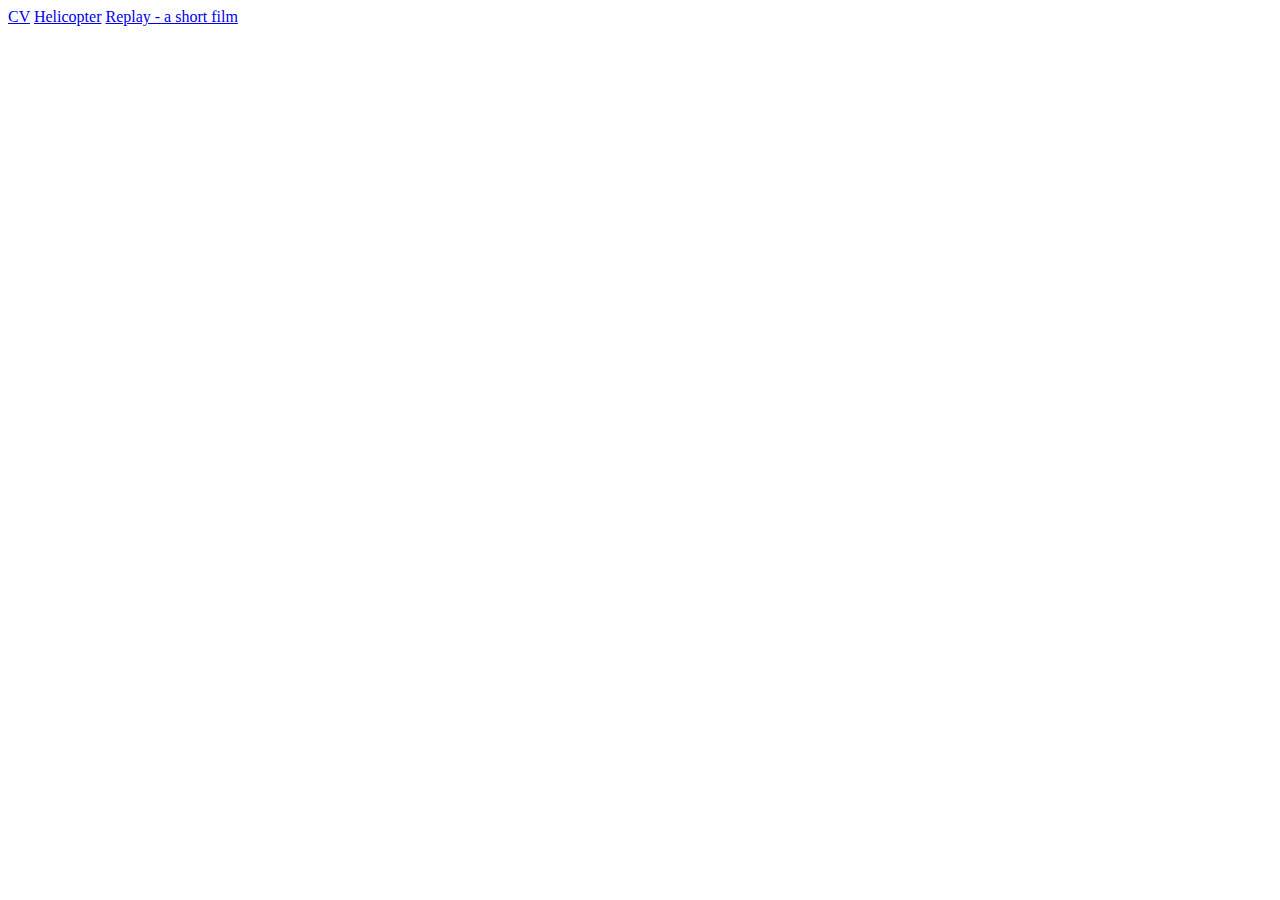
==== portfolio/index.html @ c96697bc "Testing portfolio" ====
<!DOCTYPE html>
<html>
	<head>
		<meta charset="utf-8"/>
		<title>Portfolio</title>
		<link rel="stylesheet" type="text/css" href="css/style.css"/>
	</head>
	<body>
		<a class="button" href="CV.pdf">CV</a>
		<a class="button" href="helicopter.html">Helicopter</a>
		<a class="button" href="replay.html">Replay - a short film</a>
		<a class="button" href="readycheck.html>Ready-check.net</a>
	</body>
</html>
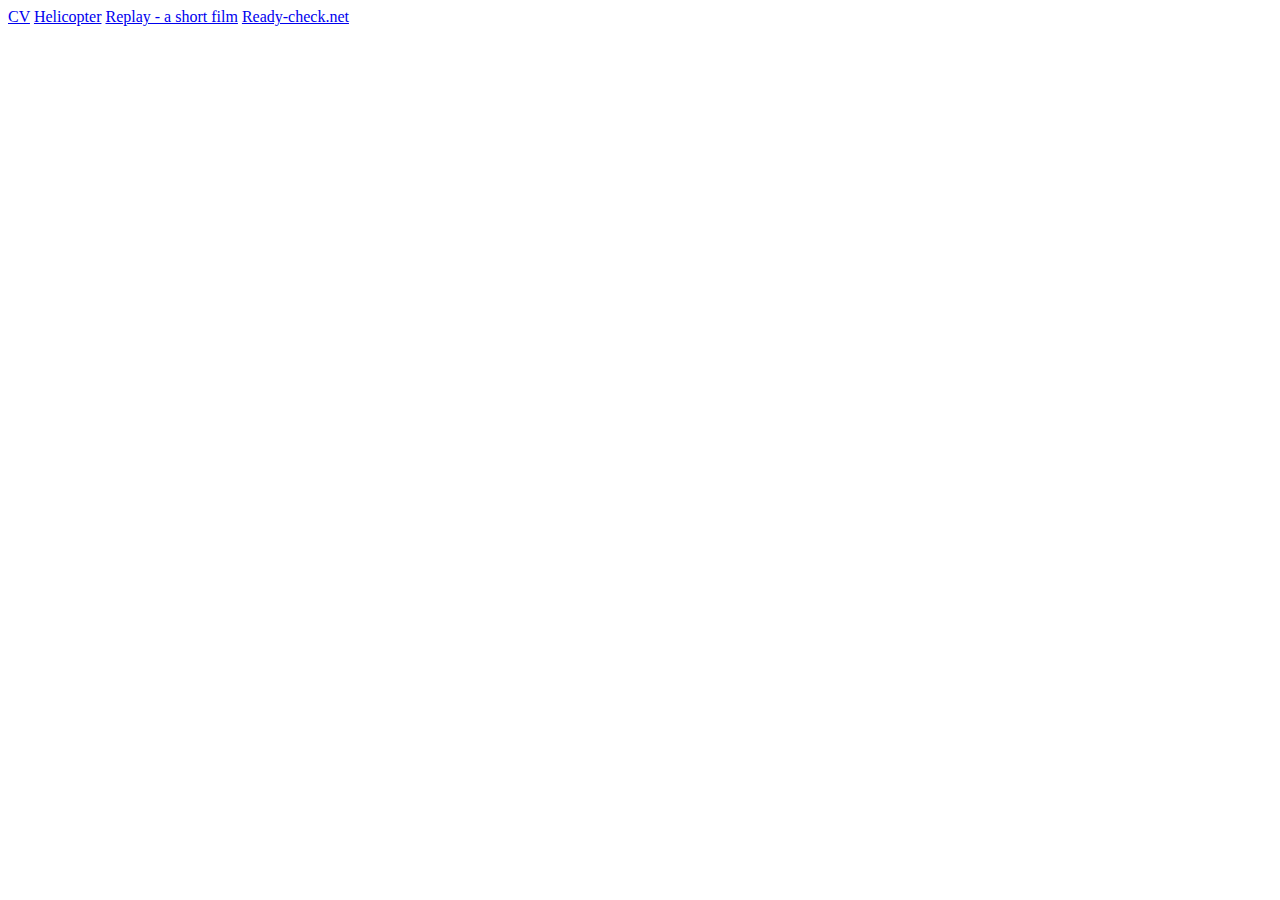
==== commit 89175158: "Basic functionallity" ====
--- a/portfolio/index.html
+++ b/portfolio/index.html
@@ -10,6 +10,6 @@
 		<a class="button" href="CV.pdf">CV</a>
 		<a class="button" href="helicopter.html">Helicopter</a>
 		<a class="button" href="replay.html">Replay - a short film</a>
-		<a class="button" href="readycheck.html>Ready-check.net</a>
+		<a class="button" href="readycheck.html">Ready-check.net</a>
 	</body>
 </html>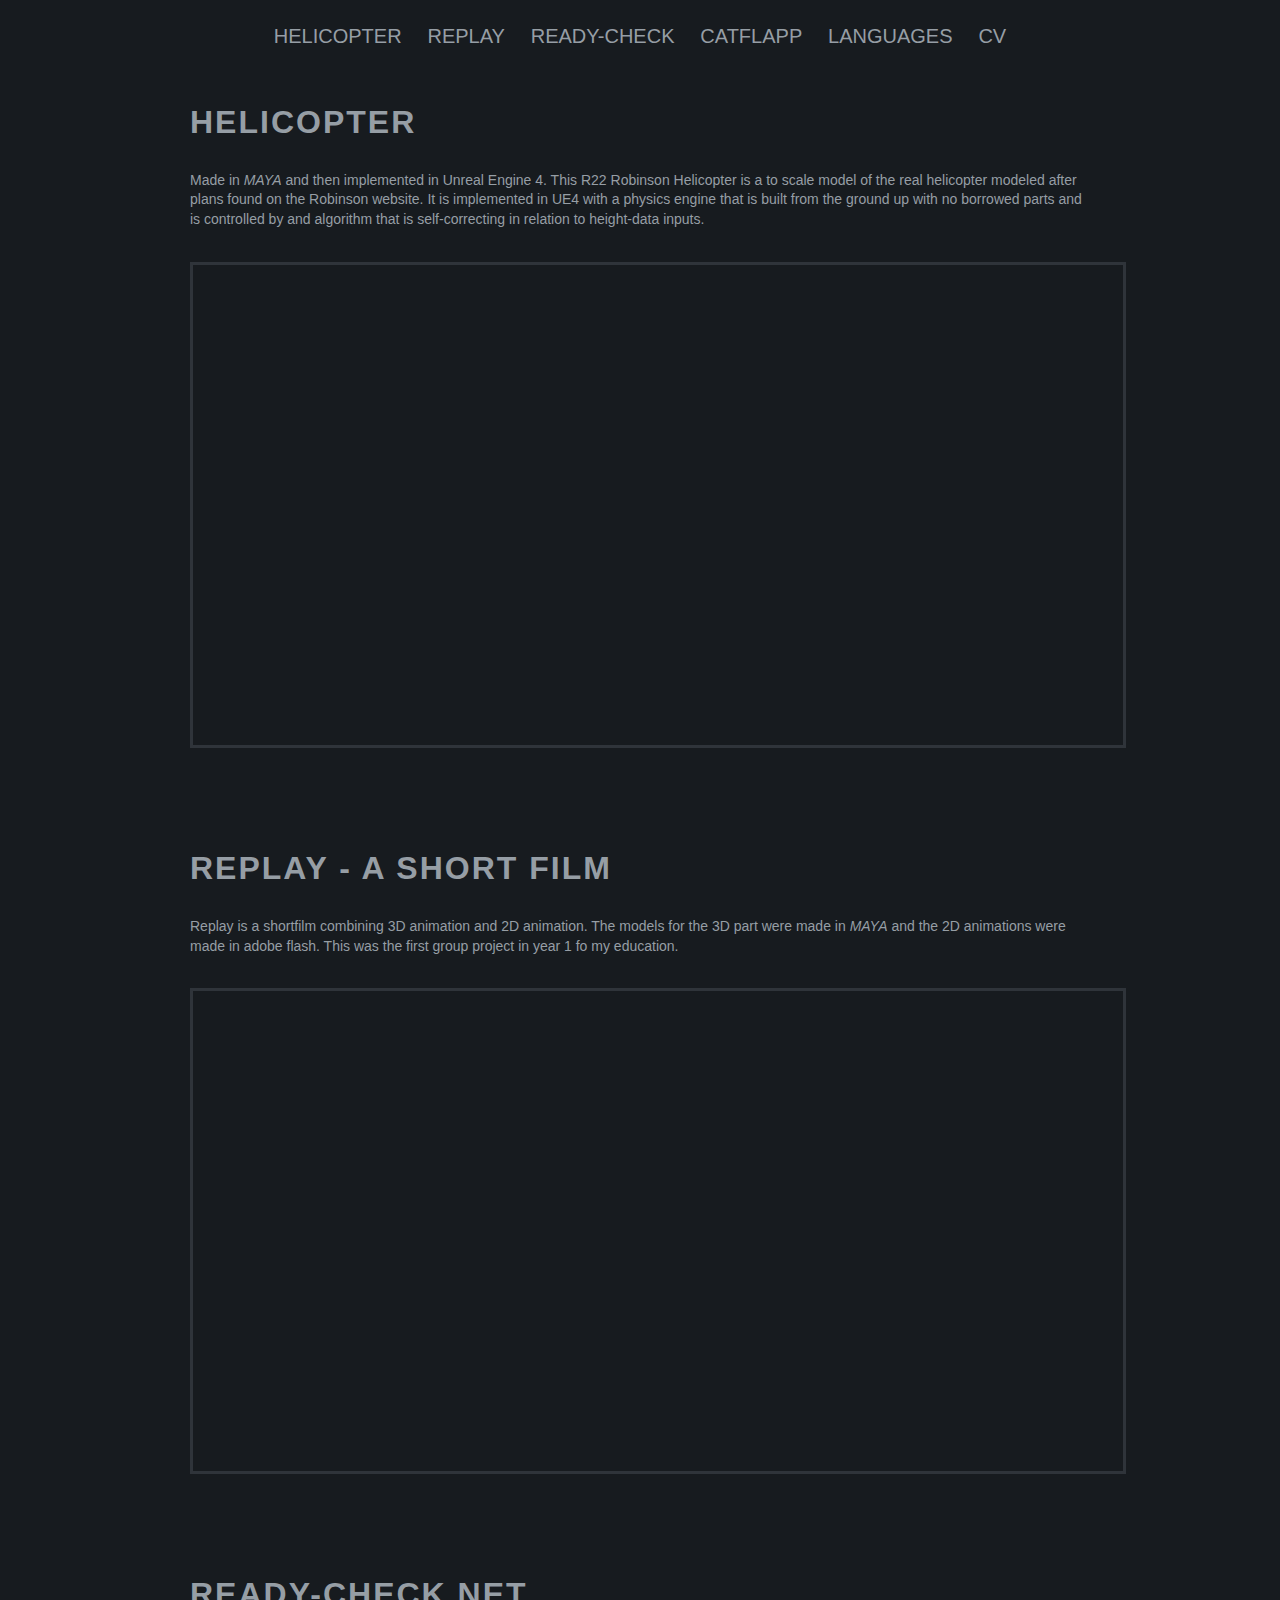
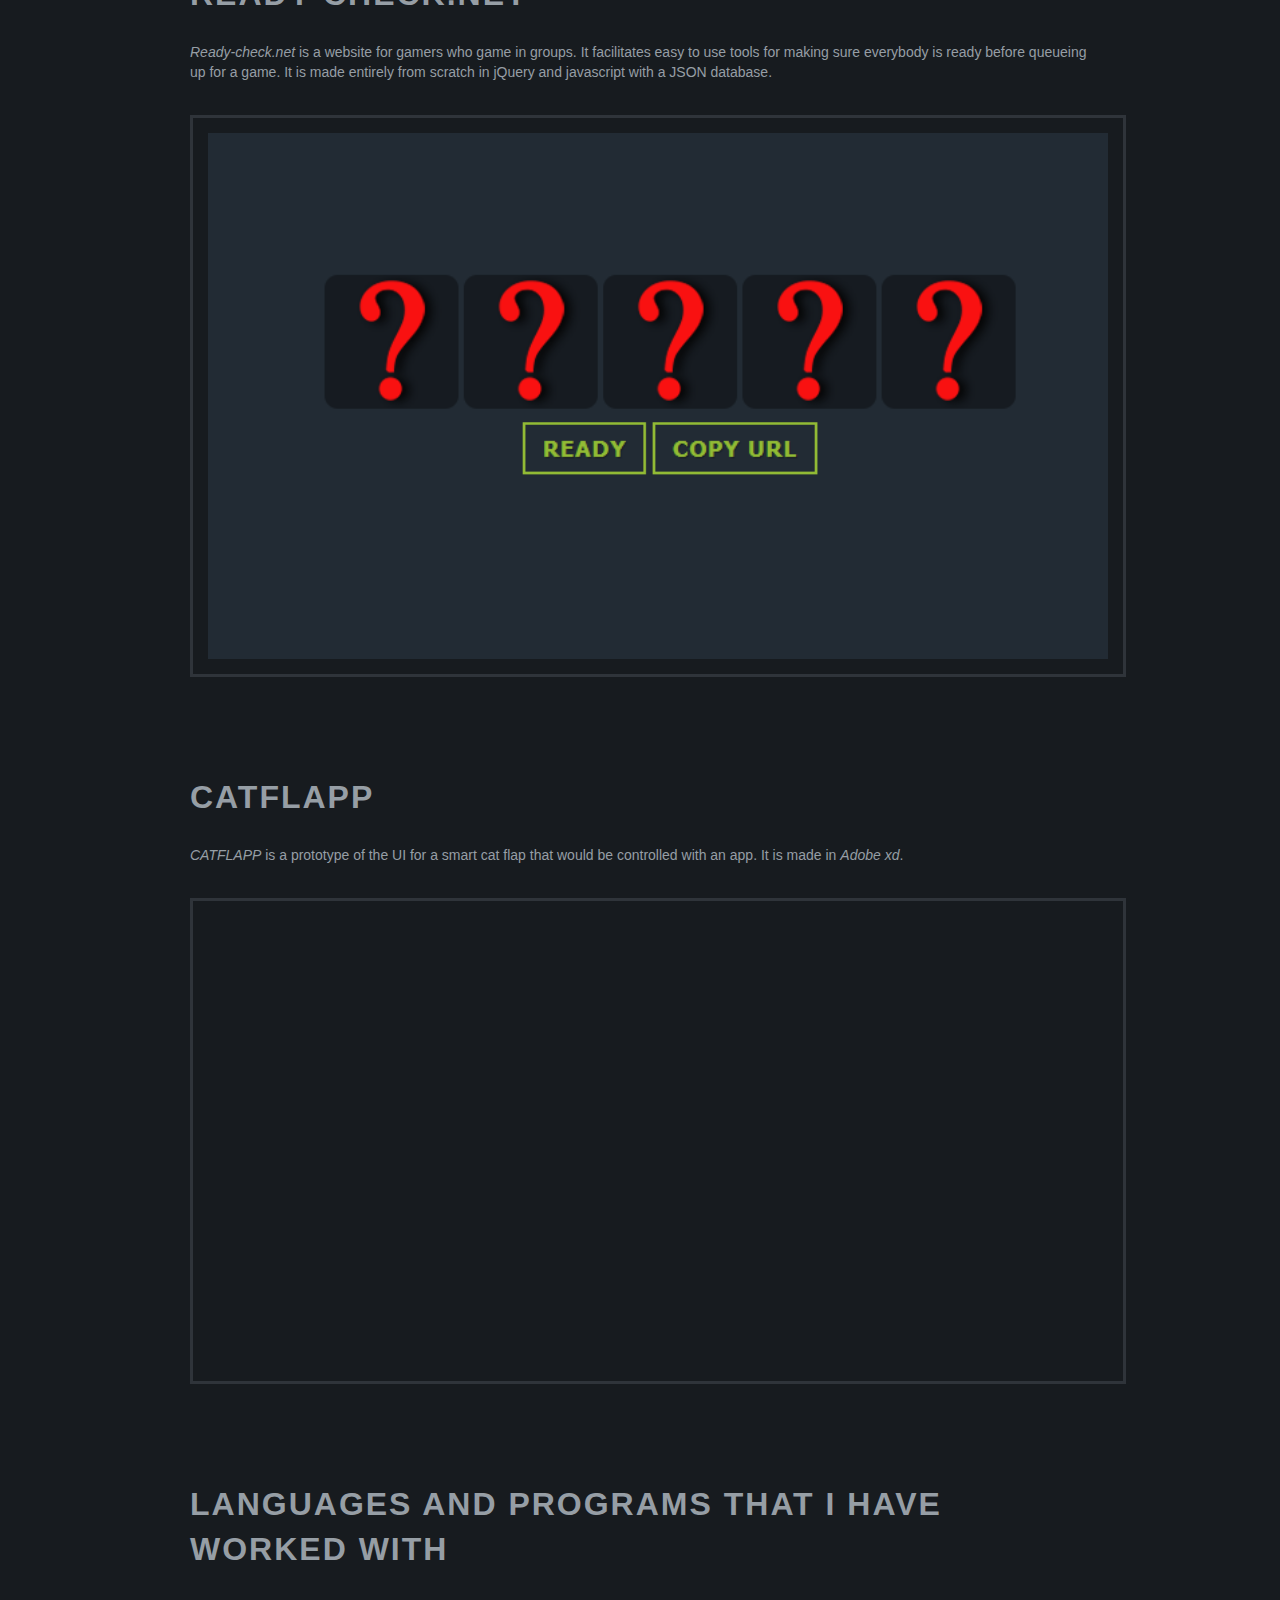
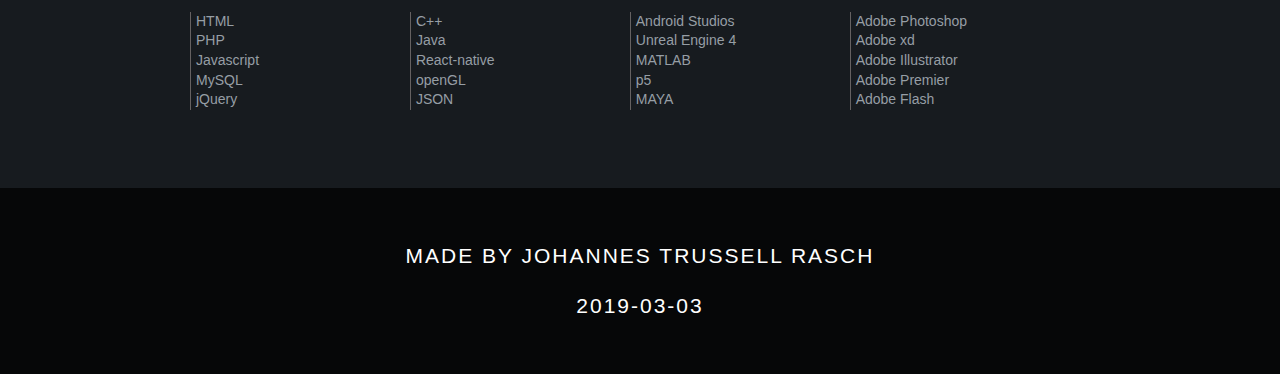
==== commit 46d003ae: "Portfolio Upload" ====
--- a/portfolio/index.html
+++ b/portfolio/index.html
@@ -1,15 +1,90 @@
-
 <!DOCTYPE html>
 <html>
-	<head>
-		<meta charset="utf-8"/>
-		<title>Portfolio</title>
-		<link rel="stylesheet" type="text/css" href="css/style.css"/>
-	</head>
-	<body>
-		<a class="button" href="CV.pdf">CV</a>
-		<a class="button" href="helicopter.html">Helicopter</a>
-		<a class="button" href="replay.html">Replay - a short film</a>
-		<a class="button" href="readycheck.html">Ready-check.net</a>
-	</body>
-</html>+
+<head>
+	<meta charset="utf-8" />
+	<title>Portfolio</title>
+	<link rel="stylesheet" type="text/css" href="style.css" />
+</head>
+
+<body>
+	<div id="header">
+		<div class="inner">
+			<ul>
+				<li><a class="button" href="#helicopter">Helicopter</a></li>
+				<li><a class="button" href="#replay">Replay</a></li>
+				<li><a class="button" href="#Ready-check">Ready-check</a></li>
+				<li><a class="button" href="#Catflapp">Catflapp</a></li>
+				<li><a class="button" href="#Languages">Languages</a></li>
+				<li><a class="button" href="CV.pdf">CV</a></li>
+			</ul>
+		</div>
+	</div>
+	<div id="content">
+		<div id="helicopter" class="block">
+			<div style="width: 98%;">
+				<h2>Helicopter</h2>
+			</div>
+			<div class="contenttext">
+				Made in <i>MAYA</i> and then implemented in Unreal Engine 4. This R22 Robinson Helicopter is a to scale model of the real helicopter modeled after plans found on the Robinson website. It is implemented in UE4 with a physics engine that is built from
+				the ground up with no borrowed parts and is controlled by and algorithm that is self-correcting in relation to height-data inputs.
+			</div>
+			<iframe src="https://www.youtube.com/embed/FrBFcR_iIaQ?autoplay=0" frameborder="0" allow="accelerometer; autoplay; encrypted-media; gyroscope; picture-in-picture" allowfullscreen></iframe>
+		</div>
+		<div id="replay" class="block">
+			<div style="width: 98%;">
+				<h2>Replay - a short film</h2>
+			</div>
+			<div class="contenttext">
+				Replay is a shortfilm combining 3D animation and 2D animation. The models for the 3D part were made in <i>MAYA</i> and the 2D animations were made in adobe flash. This was the first group project in year 1 fo my education.
+			</div>
+			<iframe src="https://www.youtube.com/embed/K8MK-2JJYHQ?autoplay=0" frameborder="0" allow="accelerometer; autoplay; encrypted-media; gyroscope; picture-in-picture" allowfullscreen></iframe>
+		</div>
+		<div id="Ready-check" class="block">
+			<div style="width: 98%;">
+				<h2>Ready-check.net</h2>
+			</div>
+			<div class="contenttext">
+				<a href="http://www.ready-check.net"><i>Ready-check.net</i></a> is a website for gamers who game in groups. It facilitates easy to use tools
+				for making sure everybody is ready before queueing up for a game. It is made entirely from scratch in
+				jQuery and javascript with a JSON database.
+			</div>
+			<a href="http://www.ready-check.net"><img src="Readypicture.png" alt="Ready-check"></a>	
+		</div>
+		<div id="Catflapp" class="block">
+			<div style="width: 98%;">
+				<h2>CATFLAPP</h2>
+			</div>
+			<div class="contenttext">
+				<i>CATFLAPP</i> is a prototype of the UI for a smart cat flap that would be controlled with an app.
+				It is made in <i>Adobe xd</i>.
+			</div>
+			<iframe src="https://i.gyazo.com/2b9f350477e8d10f5f4c2b0fe7ebddc5.mp4"></iframe>
+		</div>
+		<div id="Languages" class="block">
+			<div style="width: 98%;">
+				<h2>Languages and programs that I have worked with</h2>
+			</div>
+			<div class="contenttext">
+				<ul id="programlist">
+					<li class="program">HTML</li>			<li class="program">C++</li>				<li class="program">Android Studios</li>	<li class="program">Adobe Photoshop</li>
+					<li class="program">PHP</li>			<li class="program">Java</li>				<li class="program">Unreal Engine 4</li>	<li class="program">Adobe xd</li>
+					<li class="program">Javascript</li>		<li class="program">React-native</li>		<li class="program">MATLAB</li>				<li class="program">Adobe Illustrator</li>
+					<li class="program">MySQL</li>			<li class="program">openGL</li>				<li class="program">p5</li>					<li class="program">Adobe Premier</li>
+					<li class="program">jQuery</li>			<li class="program">JSON</li>				<li class="program">MAYA</li>				<li class="program">Adobe Flash</li>
+				</ul>
+			</div>
+		</div>
+		
+	</div>
+
+	<footer>
+		<div>
+			<p>Made by Johannes Trussell Rasch</p>
+			<p>2019-03-03</p>
+		</div>
+	</footer>
+
+</body>
+
+</html>	
--- a/portfolio/style.css
+++ b/portfolio/style.css
@@ -0,0 +1,185 @@
+body {
+    padding-top: calc(57px + 1rem);
+	line-height: 1.4;
+	margin: 0;
+	    font-family: "Lucida Grande", Tahoma, Verdana, Arial, sans-serif;
+		font-size: 21px;
+}
+
+ul {
+    display: inline-block;
+	margin: 50 0 0;
+	padding: 0;
+}
+
+ul li {
+    display: inline-block;
+	padding: 0 10px;
+}
+
+.button {
+    position: relative;
+    font-size: 20px;
+    font-family: "Lucida Grande", Tahoma, Verdana, Arial, sans-serif;
+    text-transform: uppercase;
+    text-decoration: none;
+    color: #969ea5;
+    /* border-left: 1px solid #eee; */
+    padding: 8px 0;
+}
+
+.button:before, .button:after {
+  content: '';
+  position: absolute;
+  width: 0%;
+  height: 2px;
+  bottom: 0px;
+  background: #fff;
+}
+
+.button:before {
+  left: 0;
+}
+.button:after {
+  right: 0;
+  background: #fff;
+  transition: width 0.8s cubic-bezier(0.22, 0.61, 0.36, 1);
+}
+
+.button:hover:before {
+  background: #fff;
+  width: 100%;
+  transition: width 0.5s cubic-bezier(0.22, 0.61, 0.36, 1);
+}
+
+.button:hover:after {
+  background: transparent;
+  width: 100%;
+  transition: 0s;
+}
+
+ul li:last-child a {
+    /* border-right: 1px solid #eee; */
+}
+a {
+	text-decoration: none;
+	color: #969ea5;
+}
+
+#header {
+    position: fixed;
+    top: 0;
+    left: 0;
+    height: auto;
+    width: 100%;
+    /*border-bottom-color: #060708;
+    border-bottom-style: solid;
+    border-bottom-width: 2px;*/
+    background-color: #171b1f;
+    z-index: 1;
+    text-align: center;
+}
+
+#header .inner {
+	max-width: 900px;
+	margin: auto;
+	position: relative;
+	display: block;
+}
+
+html {
+    background-color: #171b1f;
+}
+
+#madeby {
+    position: relative;
+    display: inline-block;
+    float: right;
+    font-size: 14px;
+    font-family: "Lucida Grande", Tahoma, Verdana, Arial, sans-serif;
+    text-transform: uppercase;
+    text-decoration: none;
+    color: #969ea5;
+    margin-right: 5px;
+}
+
+.madebytext {
+    text-align: right;
+    margin: 2px;
+}
+
+#content {
+    position: relative;
+    display: block;
+    margin-top: 70px;
+    max-width: 900px;
+    margin: auto;
+    position: relative;
+    width: auto;
+}
+
+.block {
+	margin: 4rem 0;
+	margin-top: -75px;
+	padding-top: 75px;
+}
+
+iframe {
+	width: 100%;
+	height: 50vh;
+    position: relative;
+    margin-top: 8px;
+    border-width: 3px;
+    border-color: #2f343a;
+    border-style: solid;
+    padding: 15px 15px;
+	margin-top: 2rem;
+}
+
+img {
+	width: 100%;
+    position: relative;
+    margin-top: 8px;
+    border-width: 3px;
+    border-color: #2f343a;
+    border-style: solid;
+    padding: 15px 15px;
+	margin-top: 2rem;
+}
+
+h2 {
+    font-size: 2rem;
+	letter-spacing: 2px;
+    font-family: "Lucida Grande", Tahoma, Verdana, Arial, sans-serif;
+    text-transform: uppercase;
+    text-decoration: none;
+    color: #969ea5;
+}
+
+.contenttext {
+    font-size: 14px;
+    font-family: "Lucida Grande", Tahoma, Verdana, Arial, sans-serif;
+    text-decoration: none;
+    color: #969ea5;
+    margin-top: 5px;
+}
+
+.program {
+	width: 200px;
+	border-left: 1px;
+	border-left-color: #656161;
+	border-left-style: solid;
+	padding-left: 5px;
+}
+
+footer {
+	background-color: #060708;
+	padding: 2rem 0;
+	text-align: center;
+	color: #fff;
+}
+
+footer p {
+	text-transform: uppercase;
+	letter-spacing: 2px;
+}
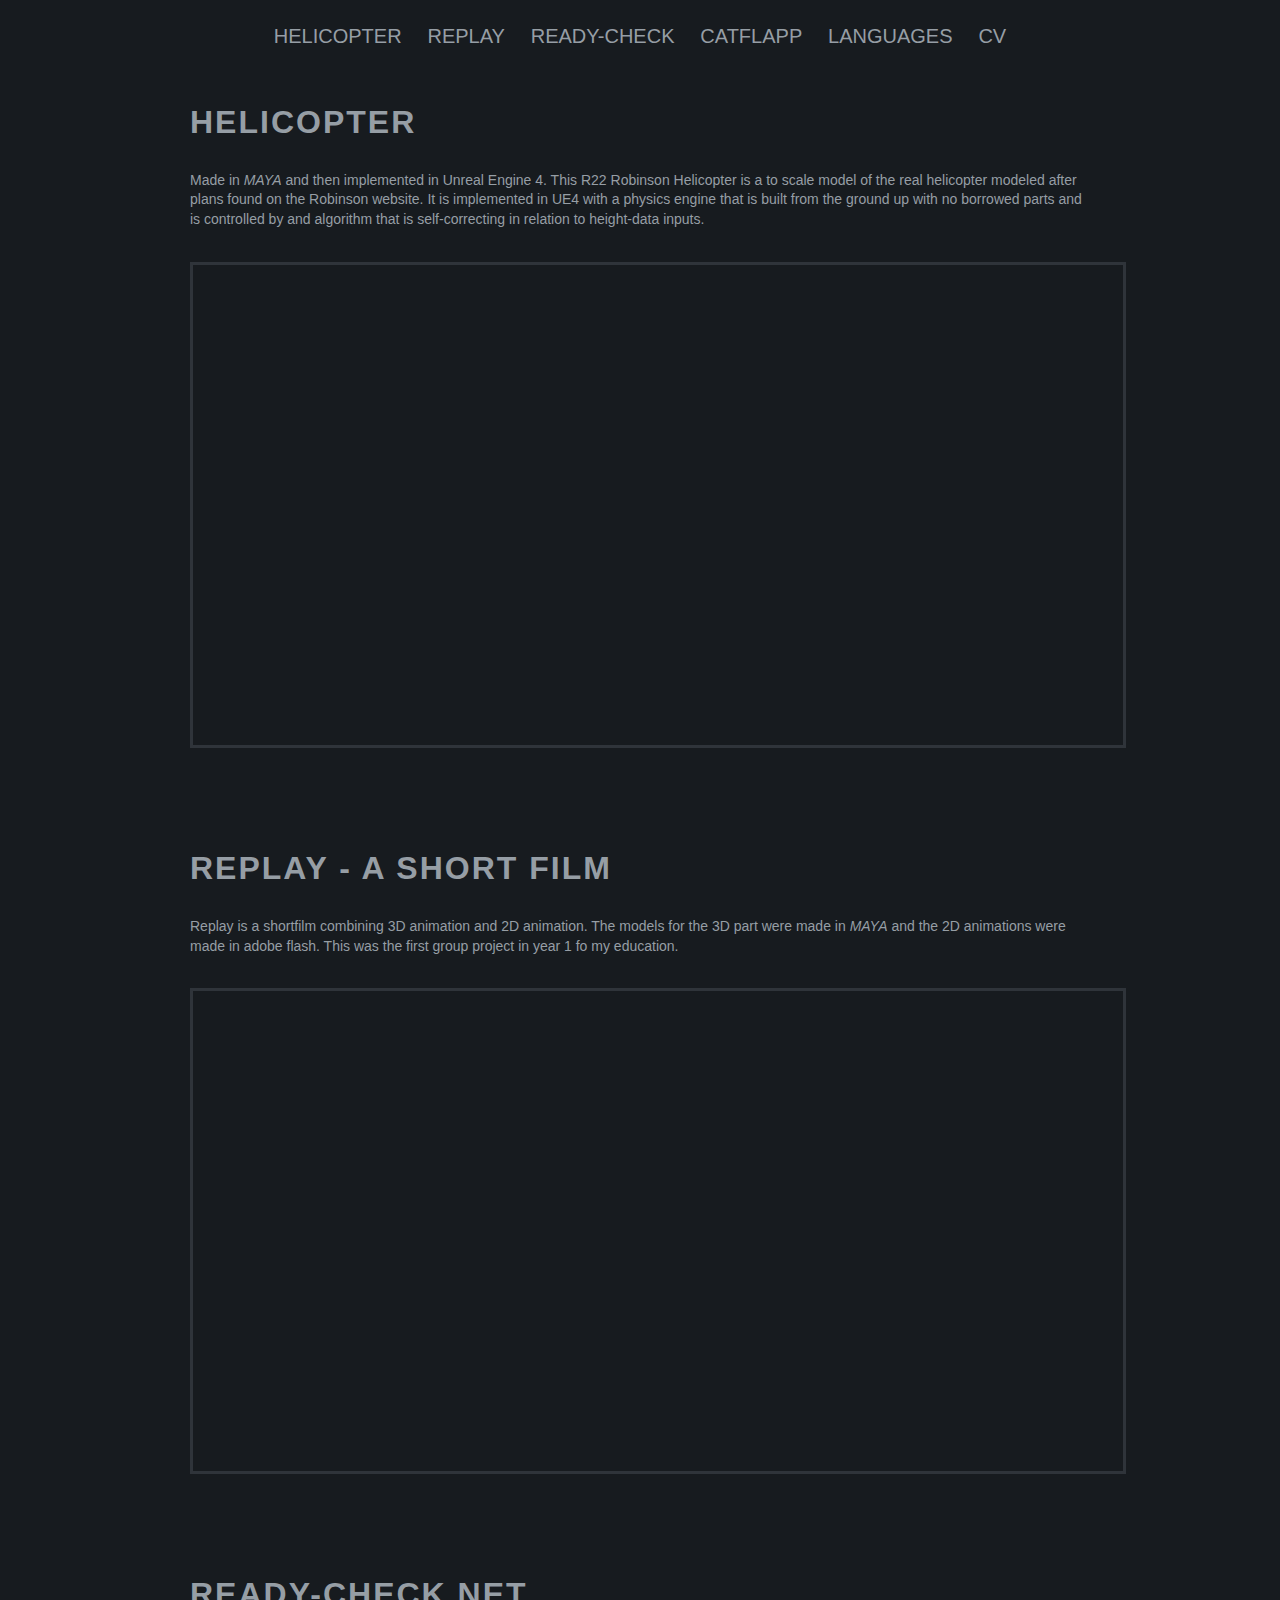
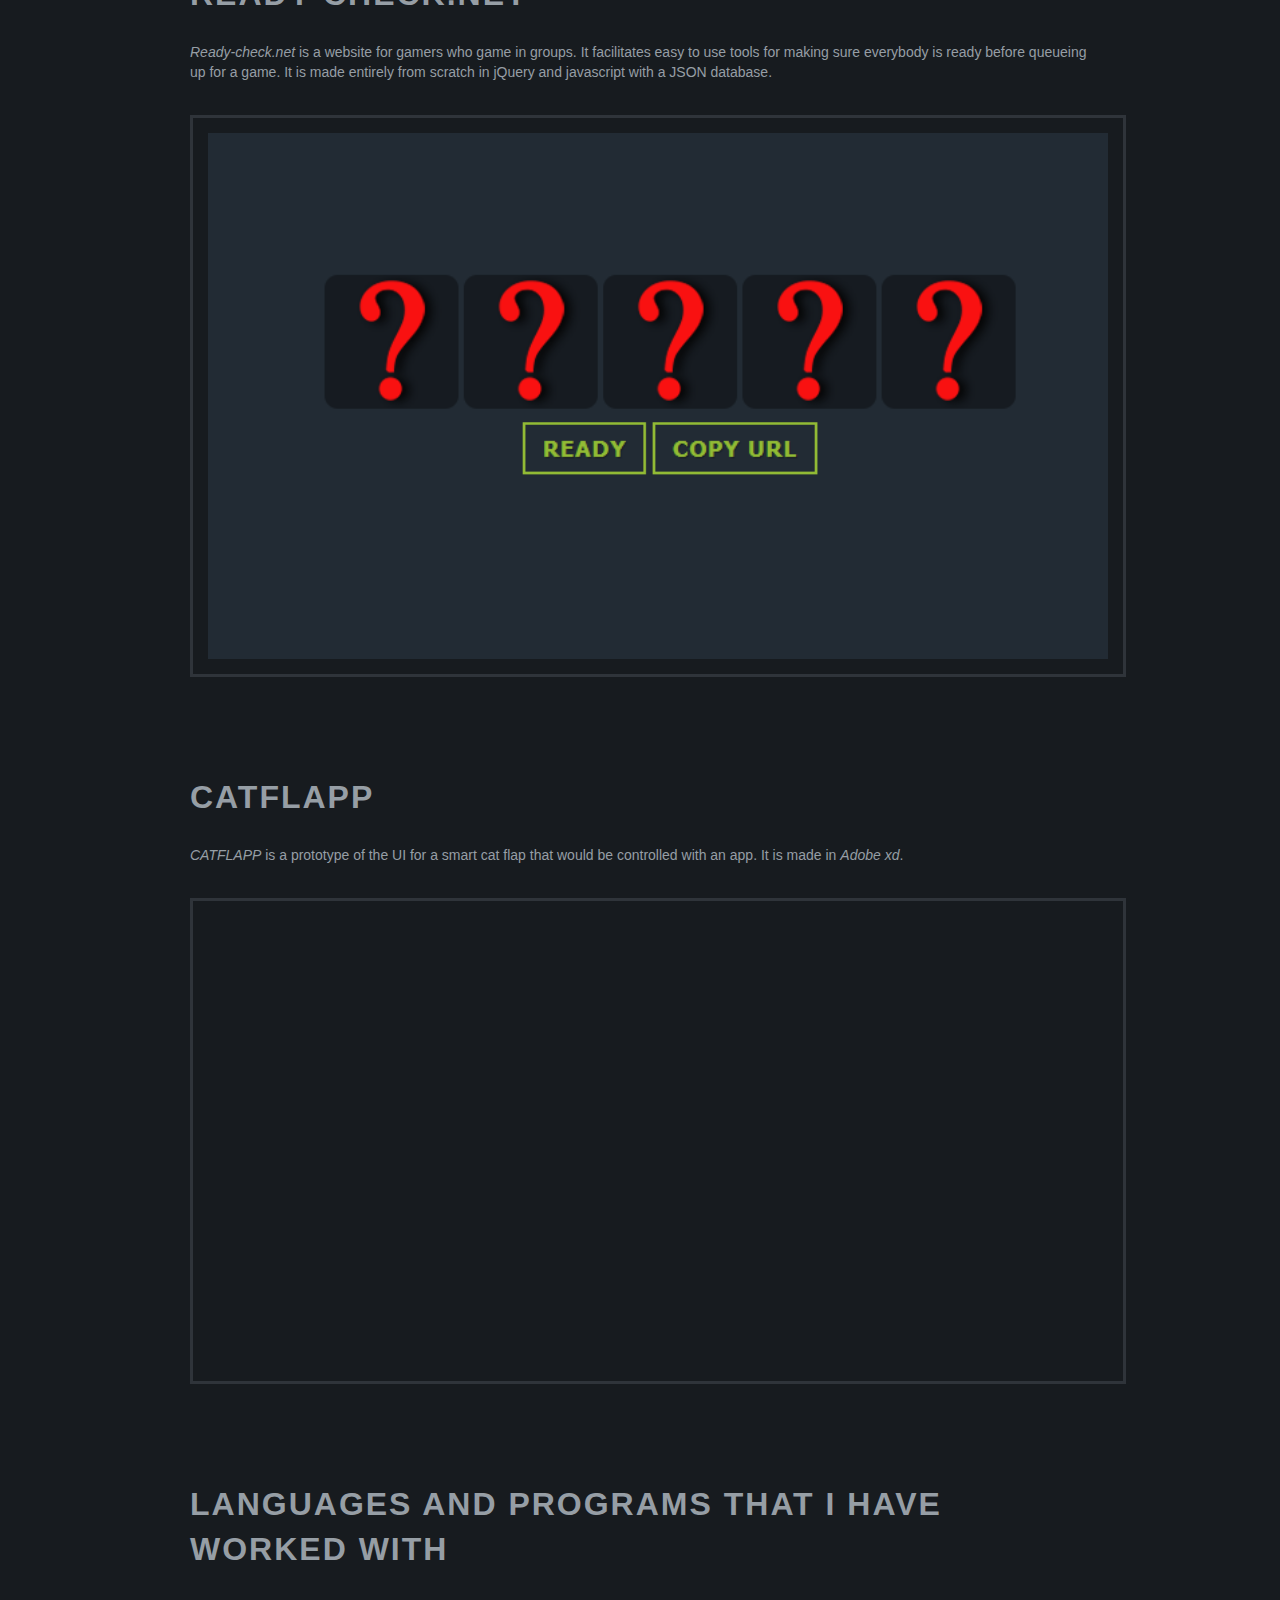
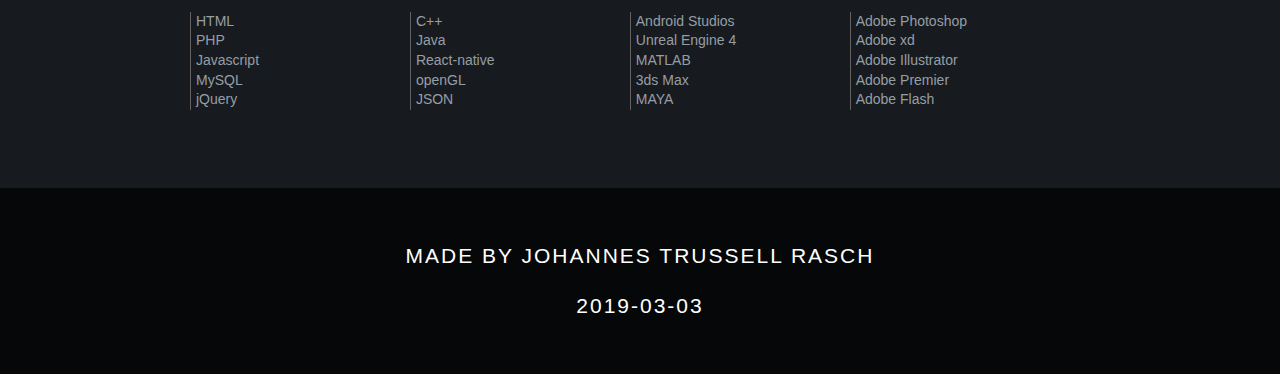
==== commit 3a2b5399: "Changed program" ====
--- a/portfolio/index.html
+++ b/portfolio/index.html
@@ -70,7 +70,7 @@
 					<li class="program">HTML</li>			<li class="program">C++</li>				<li class="program">Android Studios</li>	<li class="program">Adobe Photoshop</li>
 					<li class="program">PHP</li>			<li class="program">Java</li>				<li class="program">Unreal Engine 4</li>	<li class="program">Adobe xd</li>
 					<li class="program">Javascript</li>		<li class="program">React-native</li>		<li class="program">MATLAB</li>				<li class="program">Adobe Illustrator</li>
-					<li class="program">MySQL</li>			<li class="program">openGL</li>				<li class="program">p5</li>					<li class="program">Adobe Premier</li>
+					<li class="program">MySQL</li>			<li class="program">openGL</li>				<li class="program">3ds Max</li>			<li class="program">Adobe Premier</li>
 					<li class="program">jQuery</li>			<li class="program">JSON</li>				<li class="program">MAYA</li>				<li class="program">Adobe Flash</li>
 				</ul>
 			</div>
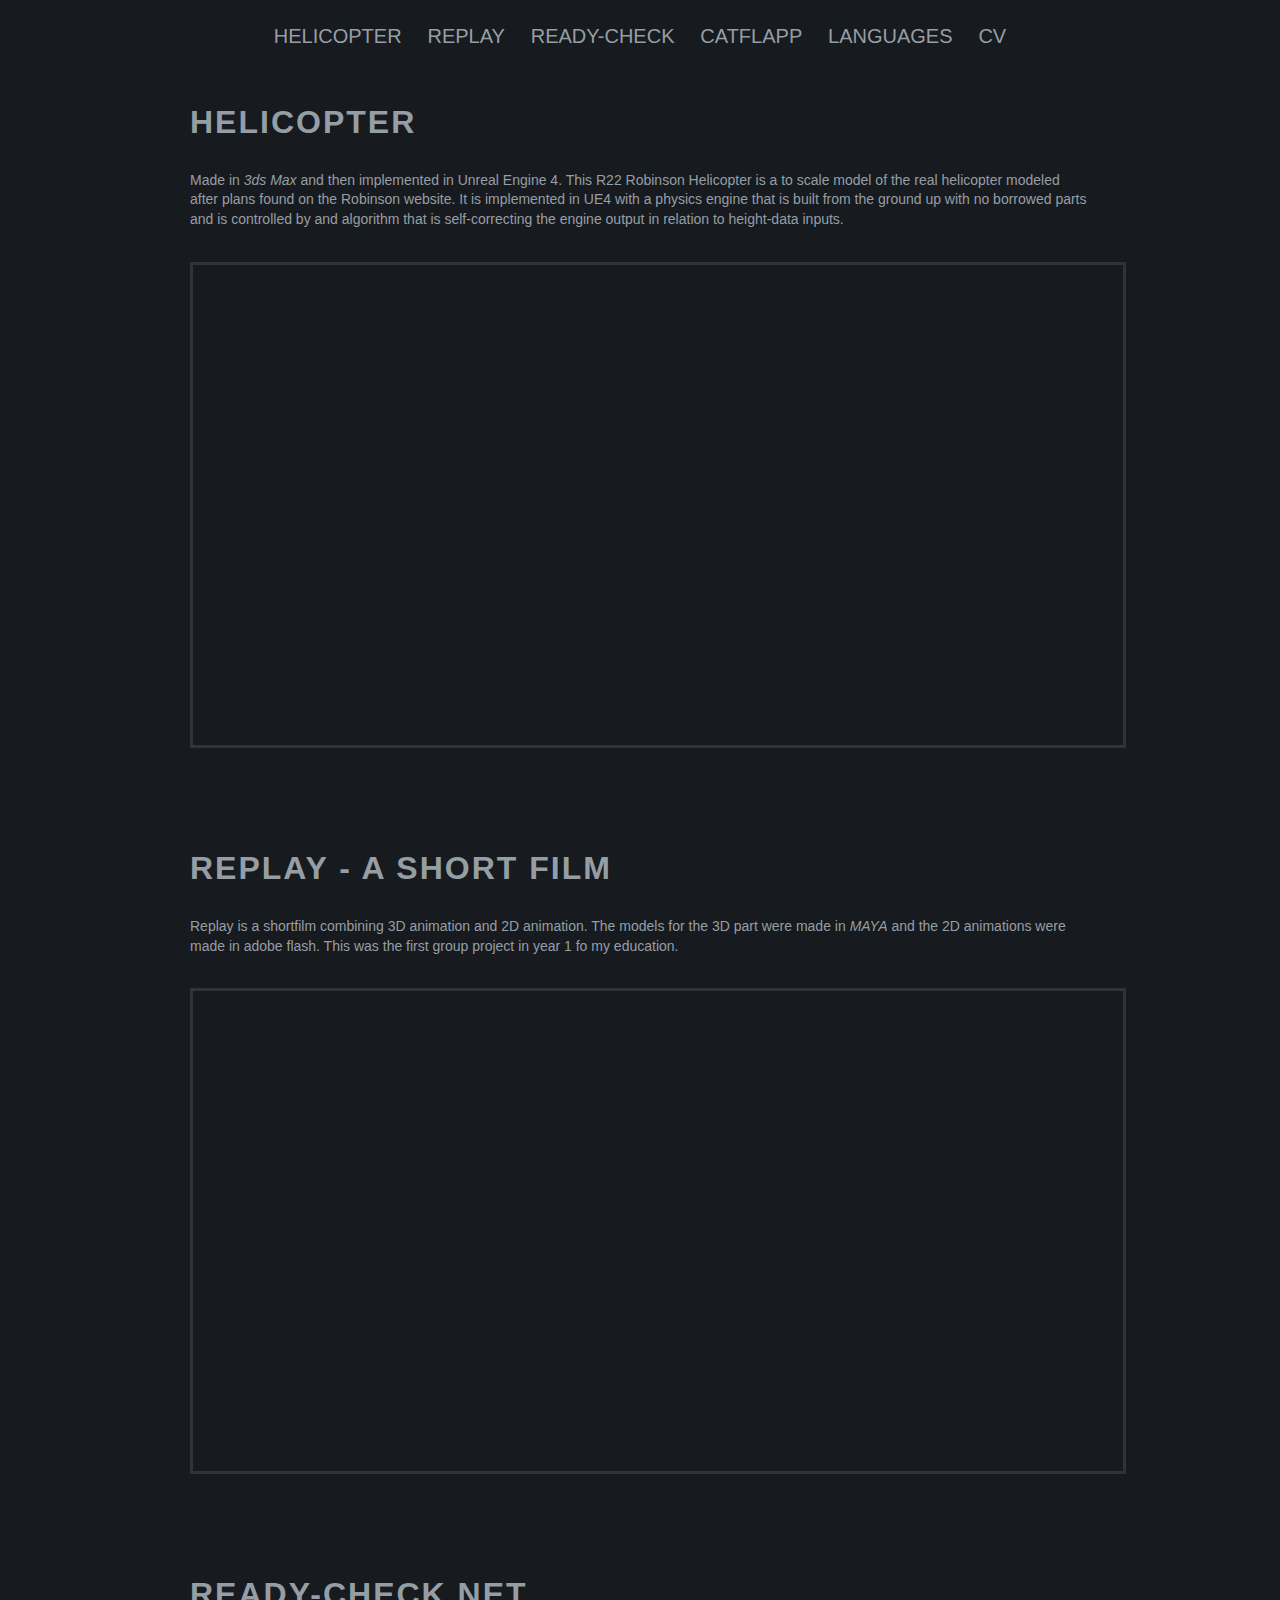
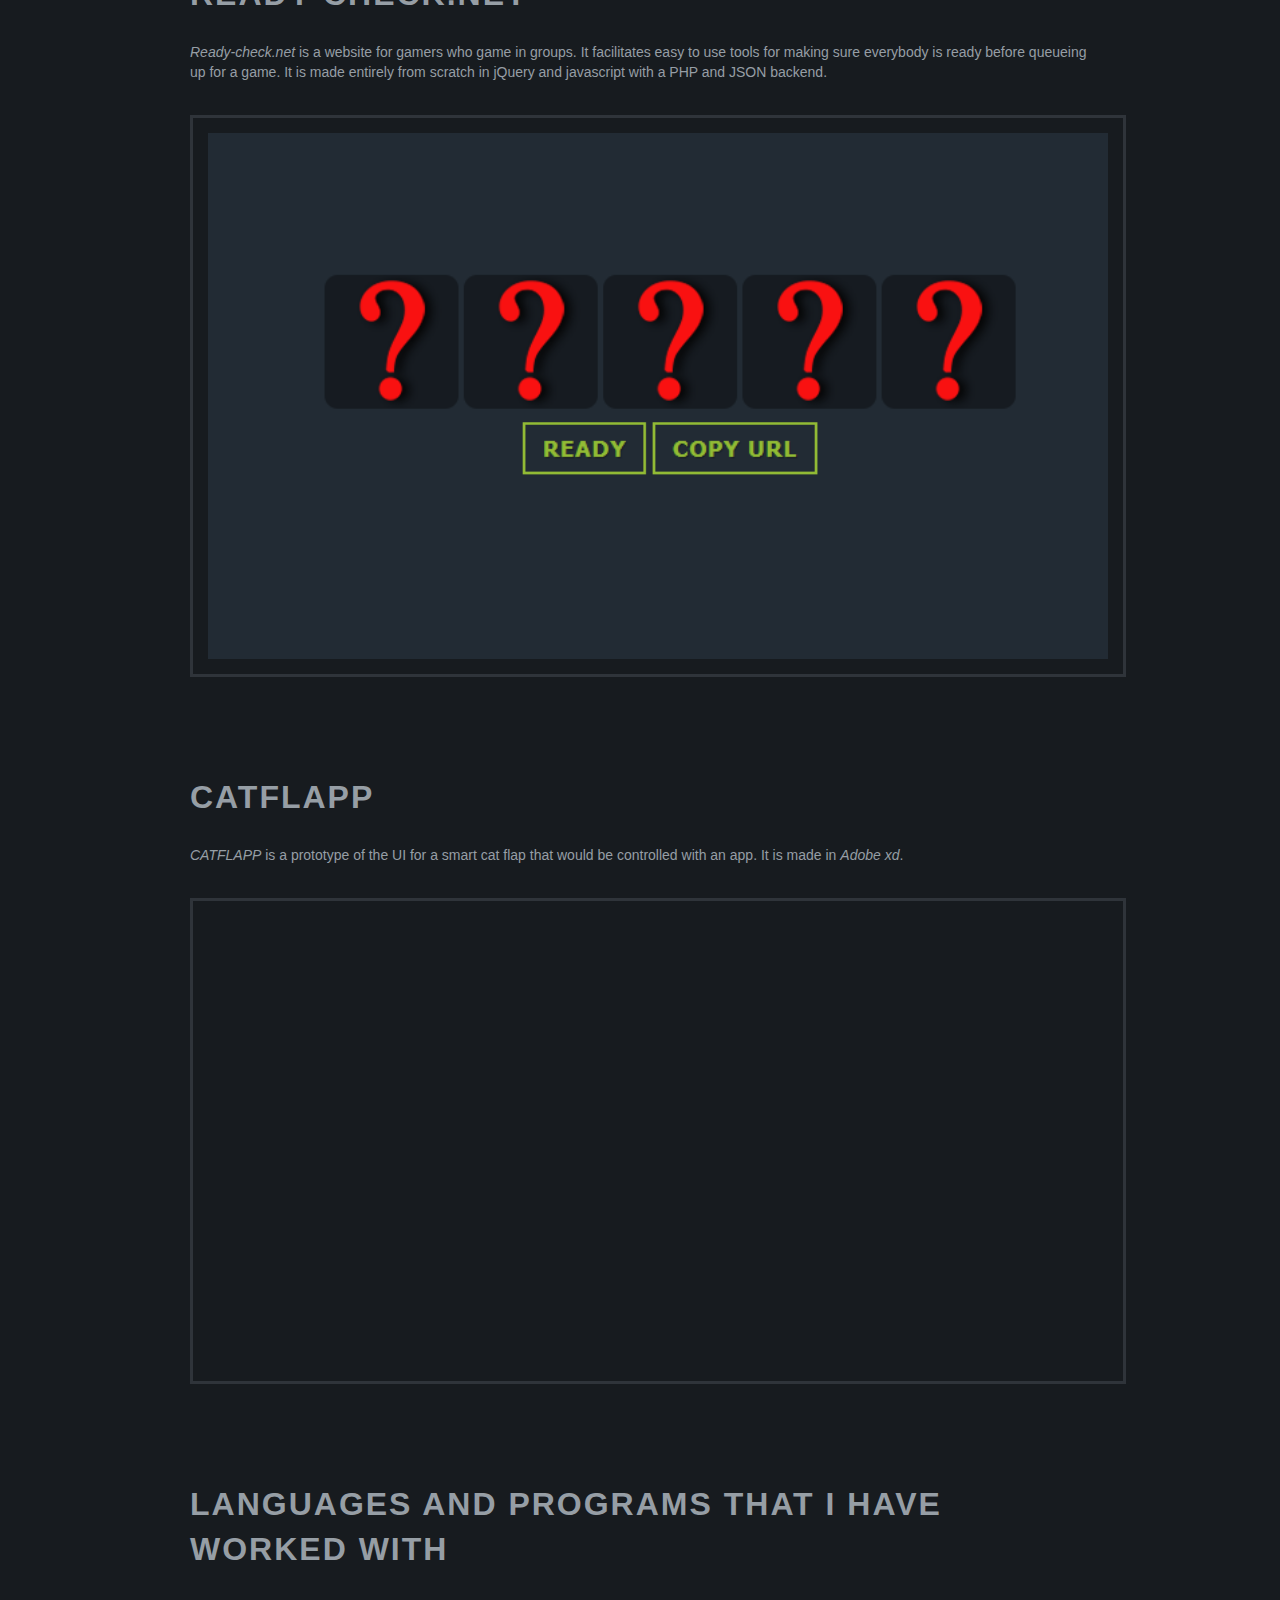
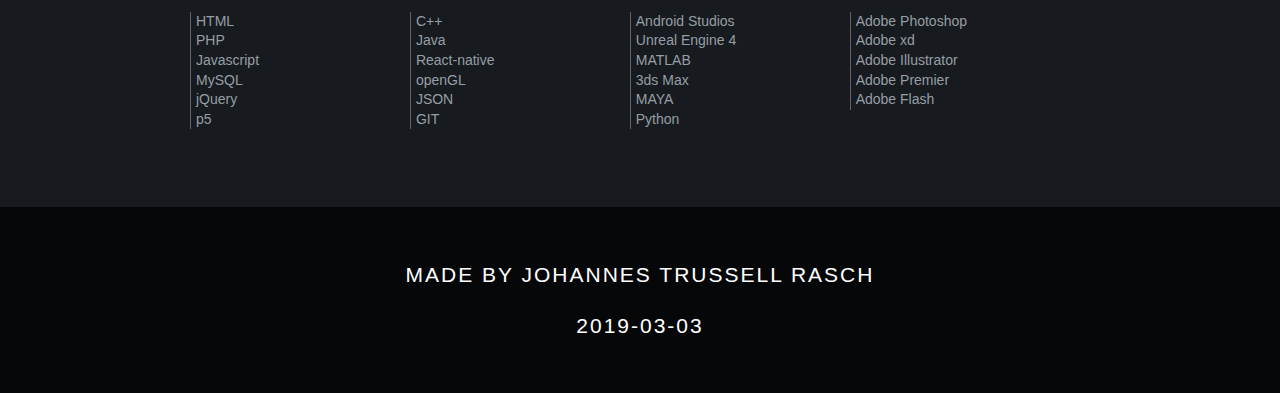
==== commit 28e3356c: "Edits" ====
--- a/portfolio/index.html
+++ b/portfolio/index.html
@@ -26,8 +26,8 @@
 				<h2>Helicopter</h2>
 			</div>
 			<div class="contenttext">
-				Made in <i>MAYA</i> and then implemented in Unreal Engine 4. This R22 Robinson Helicopter is a to scale model of the real helicopter modeled after plans found on the Robinson website. It is implemented in UE4 with a physics engine that is built from
-				the ground up with no borrowed parts and is controlled by and algorithm that is self-correcting in relation to height-data inputs.
+				Made in <i>3ds Max</i> and then implemented in Unreal Engine 4. This R22 Robinson Helicopter is a to scale model of the real helicopter modeled after plans found on the Robinson website. It is implemented in UE4 with a physics engine that is built from
+				the ground up with no borrowed parts and is controlled by and algorithm that is self-correcting the engine output in relation to height-data inputs.
 			</div>
 			<iframe src="https://www.youtube.com/embed/FrBFcR_iIaQ?autoplay=0" frameborder="0" allow="accelerometer; autoplay; encrypted-media; gyroscope; picture-in-picture" allowfullscreen></iframe>
 		</div>
@@ -47,7 +47,7 @@
 			<div class="contenttext">
 				<a href="http://www.ready-check.net"><i>Ready-check.net</i></a> is a website for gamers who game in groups. It facilitates easy to use tools
 				for making sure everybody is ready before queueing up for a game. It is made entirely from scratch in
-				jQuery and javascript with a JSON database.
+				jQuery and javascript with a PHP and JSON backend.
 			</div>
 			<a href="http://www.ready-check.net"><img src="Readypicture.png" alt="Ready-check"></a>	
 		</div>
@@ -72,6 +72,7 @@
 					<li class="program">Javascript</li>		<li class="program">React-native</li>		<li class="program">MATLAB</li>				<li class="program">Adobe Illustrator</li>
 					<li class="program">MySQL</li>			<li class="program">openGL</li>				<li class="program">3ds Max</li>			<li class="program">Adobe Premier</li>
 					<li class="program">jQuery</li>			<li class="program">JSON</li>				<li class="program">MAYA</li>				<li class="program">Adobe Flash</li>
+					<li class="program">p5</li>				<li class="program">GIT</li>				<li class="program">Python</li>
 				</ul>
 			</div>
 		</div>
